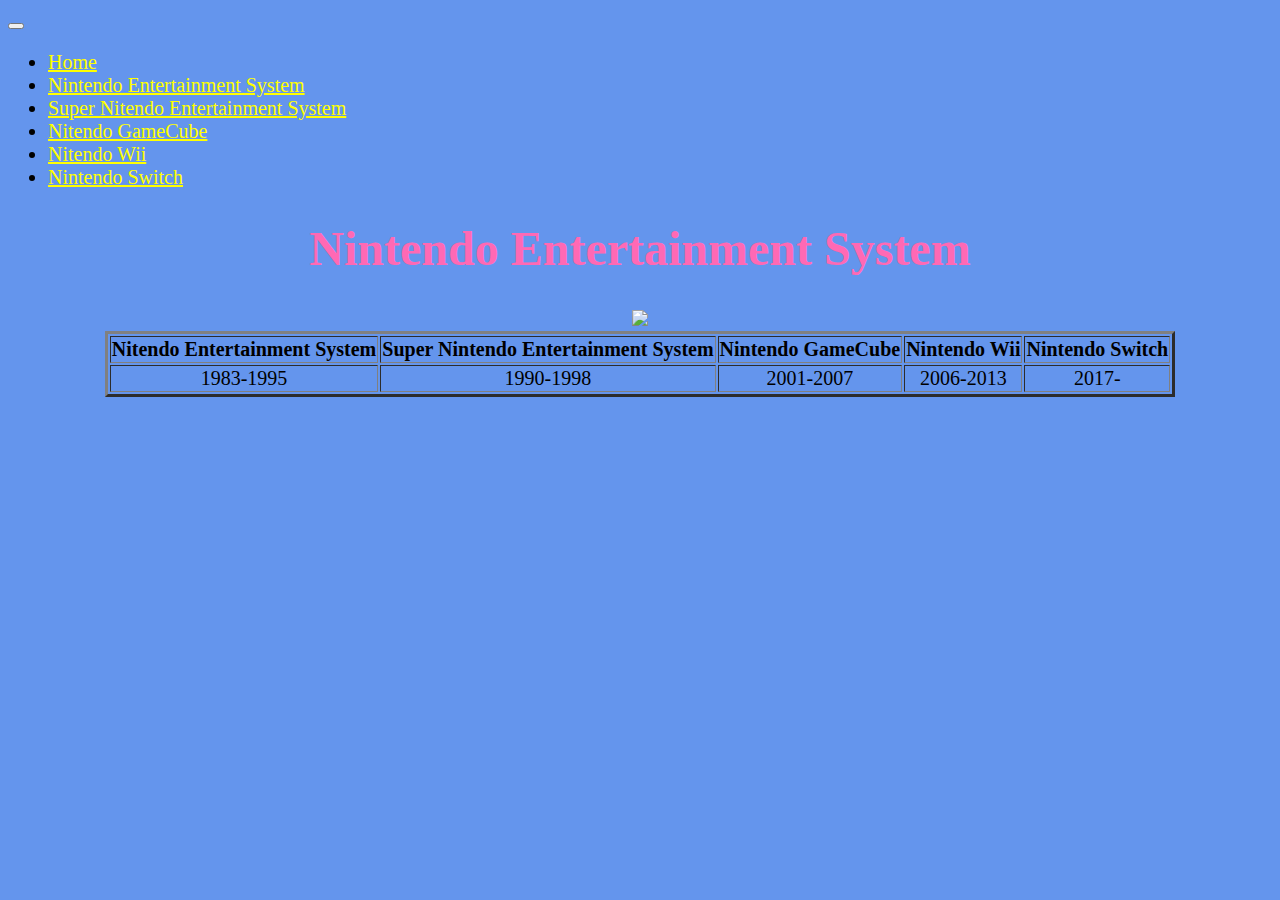
==== page1.html @ 5574c1cb "first" ====
<!doctype html>
<html lang="en">
  <head>
    <meta charset="utf-8">
    <meta name="viewport" content="width=device-width, initial-scale=1">
    <title>Nintendo Entertainment Sysyem</title>
    <link href="https://cdn.jsdelivr.net/npm/bootstrap@5.2.1/dist/css/bootstrap.min.css" rel="stylesheet" integrity="sha384-iYQeCzEYFbKjA/T2uDLTpkwGzCiq6soy8tYaI1GyVh/UjpbCx/TYkiZhlZB6+fzT" crossorigin="anonymous">
    <link rel="stylesheet" href="style.css">
</head>
  <body id="NES">
    <div class="container-fluid">
        <nav class="navbar navbar-expand-lg bg-light">
            <div class="container-fluid">
              <a class="navbar-brand" href="#"></a>
              <button class="navbar-toggler" type="button" data-bs-toggle="collapse" data-bs-target="#navbarNav" aria-controls="navbarNav" aria-expanded="false" aria-label="Toggle navigation">
                <span class="navbar-toggler-icon"></span>
              </button>
              <div class="collapse navbar-collapse" id="navbarNav">
                <ul class="navbar-nav">
                  <li class="nav-item">
                    <a class="nav-link" aria-current="page" href="index.html">Home</a>
                  </li>
                  <li class="nav-item">
                    <a class="nav-link active" href="page1.html">Nintendo Entertainment System</a>
                  </li>
                  <li class="nav-item">
                    <a class="nav-link" href="page2.html">Super Nitendo Entertainment System</a>
                  </li>
                  <li class="nav-item">
                    <a class="nav-link" href="page3.html">Nitendo GameCube</a>
                  </li>
                  <li class="nav-item">
                    <a class="nav-link" href="page4.html">Nitendo Wii</a>
                  </li>
                  <li class="nav-item">
                    <a class="nav-link" href="page5.html">Nintendo Switch</a>
                  </li>
                </ul>
              </div>
            </div>
          </nav>

          <h1 class="NESpg">Nintendo Entertainment System</h1>
          <div class="pic">
              <a href="https://en.wikipedia.org/wiki/Nintendo_Entertainment_System"><img class="PD" src="https://upload.wikimedia.org/wikipedia/commons/thumb/8/82/NES-Console-Set.jpg/330px-NES-Console-Set.jpg"></a>
          </div>


          <div>
            <table border="3" id="footer" class="table">
                <thead>
                    <tr>
                        <th>Nitendo Entertainment System</th>
                        <th>Super Nintendo Entertainment System</th>
                        <th>Nintendo GameCube</th>
                        <th>Nintendo Wii</th>
                        <th>Nintendo Switch</th>
                    </tr>
                </thead>
                <tbody>
                    <tr>
                        <td>1983-1995</td>
                        <td>1990-1998</td>
                        <td>2001-2007</td>
                        <td>2006-2013</td>
                        <td>2017-</td>
                    </tr>
                </tbody>
            </table>
        </div>
    </div>
    <script src="https://cdn.jsdelivr.net/npm/bootstrap@5.2.1/dist/js/bootstrap.bundle.min.js" integrity="sha384-u1OknCvxWvY5kfmNBILK2hRnQC3Pr17a+RTT6rIHI7NnikvbZlHgTPOOmMi466C8" crossorigin="anonymous"></script>
  </body>
</html>
---- style.css ----
a {
    color: rgb(255, 255, 0);
}
h1 {
    text-align: center;
    font-size: 48px;
}
table {
    font-size: 20px;
}
img {
    text-align: center;
}
body {
    font-size: 20px;
}

#Home {
    background-color: aquamarine;
}
#NES {
    background-color: cornflowerblue;
}
#SNES {
    background-color: darkorchid;
}
#GameCube {
    background-color: deeppink;
}
#Wii {
    background-color: lightcoral;
}
#Switch {
    background-color: lightskyblue;
}

#Homepg {
    color:firebrick;
}
.NESpg {
    color: hotpink;
}
.SNESpg {
    color:blue ;
}
.Cubepg {
    color: indigo;
}
.Wiipg {
    color: olive;
}
.Switchpg {
    color: violet;
}

ol {
    display: table; 
    margin:0 auto ;
}
#footer {
    text-align: center; 
    margin: auto;
}
.PD {
    height: 300px;
}
.pic {
    text-align: center;
}
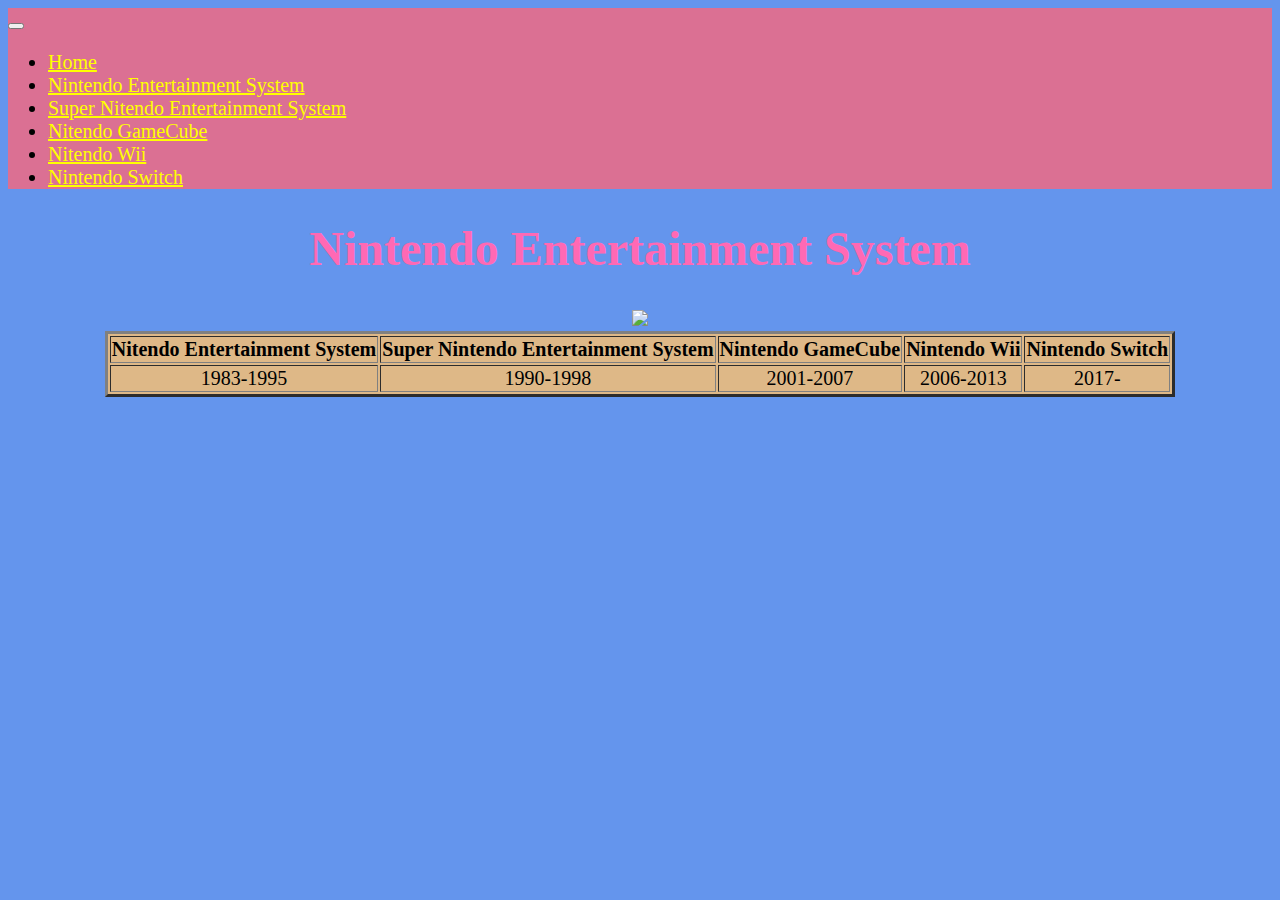
==== commit 38ade211: "9/27" ====
--- a/page1.html
+++ b/page1.html
@@ -9,6 +9,7 @@
 </head>
   <body id="NES">
     <div class="container-fluid">
+
         <nav class="navbar navbar-expand-lg bg-light">
             <div class="container-fluid">
               <a class="navbar-brand" href="#"></a>
@@ -68,7 +69,10 @@
                 </tbody>
             </table>
         </div>
-    </div>
+    
+    
+    
+      </div>
     <script src="https://cdn.jsdelivr.net/npm/bootstrap@5.2.1/dist/js/bootstrap.bundle.min.js" integrity="sha384-u1OknCvxWvY5kfmNBILK2hRnQC3Pr17a+RTT6rIHI7NnikvbZlHgTPOOmMi466C8" crossorigin="anonymous"></script>
   </body>
 </html>--- a/style.css
+++ b/style.css
@@ -7,12 +7,15 @@
 }
 table {
     font-size: 20px;
+    background-color: burlywood;
 }
 img {
     text-align: center;
+    height: 155px;
 }
 body {
     font-size: 20px;
+    align-content: center;
 }
 
 #Home {
@@ -66,4 +69,7 @@
 }
 .pic {
     text-align: center;
-}+}
+nav {
+    background-color: palevioletred;
+}
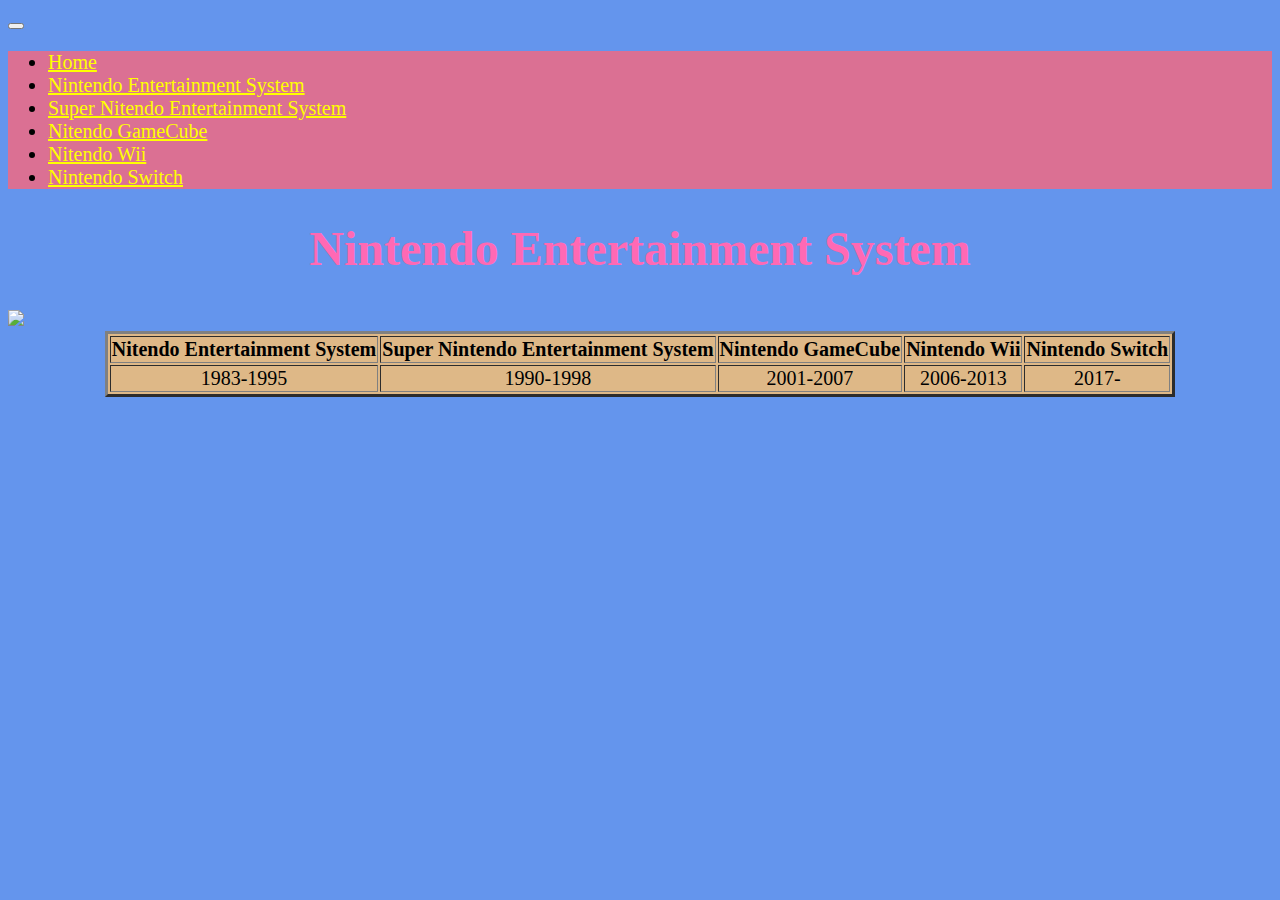
==== commit be49cb33: "9/28" ====
--- a/page1.html
+++ b/page1.html
@@ -41,10 +41,26 @@
             </div>
           </nav>
 
-          <h1 class="NESpg">Nintendo Entertainment System</h1>
-          <div class="pic">
-              <a href="https://en.wikipedia.org/wiki/Nintendo_Entertainment_System"><img class="PD" src="https://upload.wikimedia.org/wikipedia/commons/thumb/8/82/NES-Console-Set.jpg/330px-NES-Console-Set.jpg"></a>
-          </div>
+          
+
+          <div class="container px-4 text-center">
+            <div class="row gx-5">
+              <div class="col-12">
+                <h1 class="NESpg">Nintendo Entertainment System</h1>
+              </div>
+            <div class="row gx-5">
+              <div class="col-3">
+               <div class="p-3"></div>
+              </div>
+              <div class="col-6">
+                <div class="p-3 border bg-light"><a href="https://en.wikipedia.org/wiki/Nintendo_Entertainment_System"><img class="PD" src="https://upload.wikimedia.org/wikipedia/commons/thumb/8/82/NES-Console-Set.jpg/330px-NES-Console-Set.jpg"></a>
+                </div>
+              </div>
+              <div class="col-3">
+                <div class="p-3"></div>
+              </div>
+            </div>
+          </div>    
 
 
           <div>
--- a/style.css
+++ b/style.css
@@ -11,7 +11,7 @@
 }
 img {
     text-align: center;
-    height: 155px;
+    height: 100px;
 }
 body {
     font-size: 20px;
@@ -67,9 +67,10 @@
 .PD {
     height: 300px;
 }
-.pic {
-    text-align: center;
-}
-nav {
+#navbarNav {
     background-color: palevioletred;
 }
+#carousel {
+    height: 100%;
+    width: 100%;
+}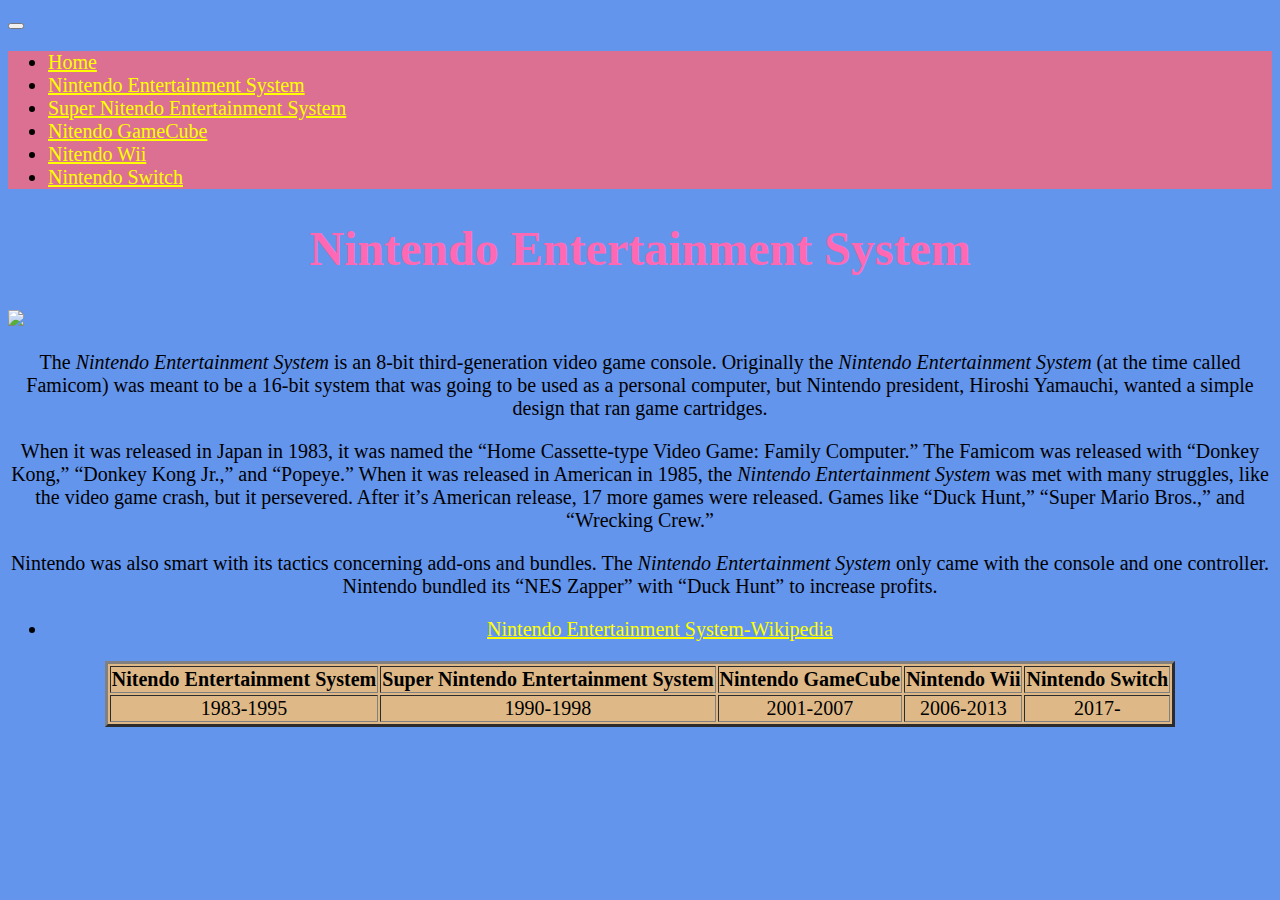
==== commit 9234e3c2: "10/17" ====
--- a/page1.html
+++ b/page1.html
@@ -60,7 +60,26 @@
                 <div class="p-3"></div>
               </div>
             </div>
-          </div>    
+          </div>
+        <div id="learn">
+          <p>The <i>Nintendo Entertainment System</i> is an 8-bit third-generation video game console.  
+            Originally the <i>Nintendo Entertainment System</i> (at the time called Famicom) was meant to be a 16-bit system that was going to be used as a personal computer, but Nintendo president, Hiroshi Yamauchi, wanted a simple design that ran game cartridges.</p>  
+
+          <p>When it was released in Japan in 1983, it was named the “Home Cassette-type Video Game: Family Computer.” 
+              The Famicom was released with “Donkey Kong,” “Donkey Kong Jr.,” and “Popeye.” 
+              When it was released in American in 1985, the <i>Nintendo Entertainment System</i> was met with many struggles, like the video game crash, but it persevered. 
+              After it’s American release, 17 more games were released. Games like “Duck Hunt,” “Super Mario Bros.,” and “Wrecking Crew.” </p> 
+            
+          <p>Nintendo was also smart with its tactics concerning add-ons and bundles. 
+              The <i>Nintendo Entertainment System</i> only came with the console and one controller.
+              Nintendo bundled its “NES Zapper” with “Duck Hunt” to increase profits.  </p>
+              
+          <ul>
+            <li>
+              <a href="https://en.wikipedia.org/wiki/Nintendo_Entertainment_System">Nintendo Entertainment System-Wikipedia</a>
+            </li>
+          </ul>
+            </div>      
 
 
           <div>
--- a/style.css
+++ b/style.css
@@ -73,4 +73,7 @@
 #carousel {
     height: 100%;
     width: 100%;
+}
+#learn {
+    text-align: center;
 }